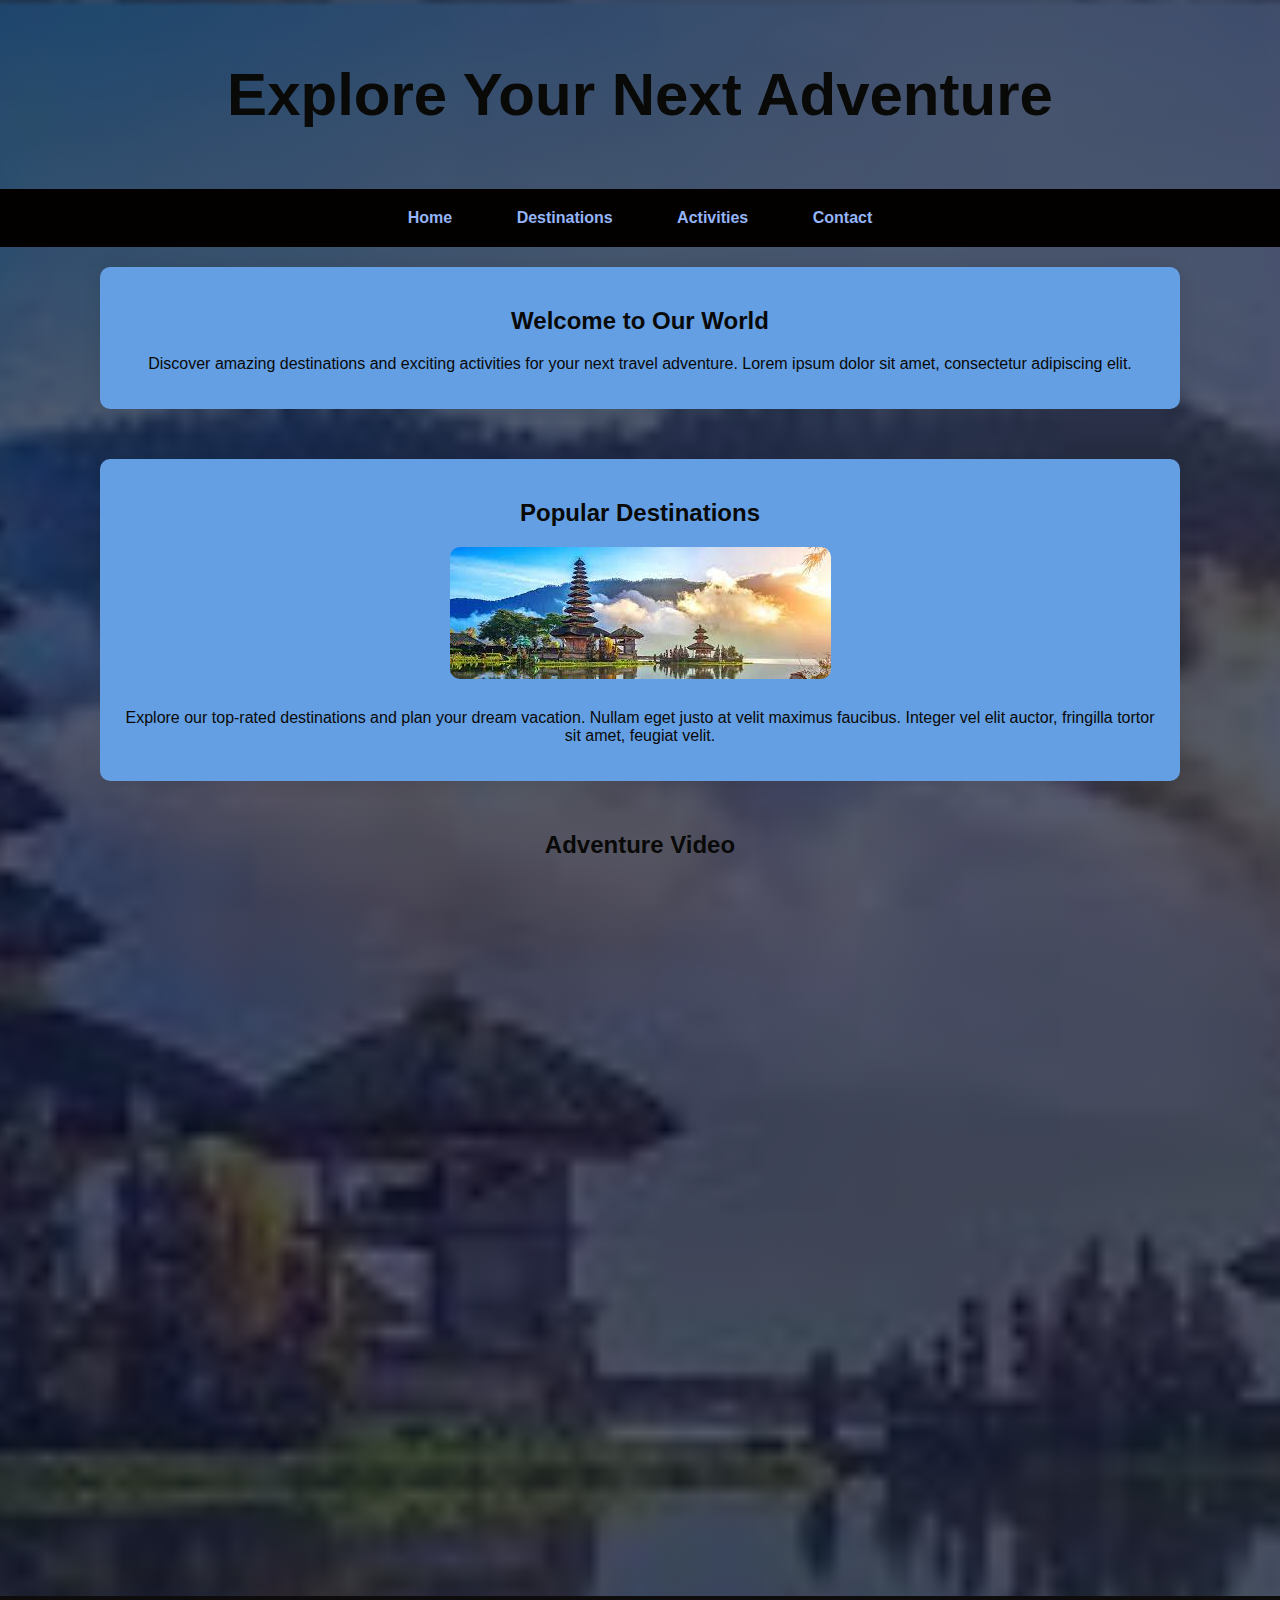
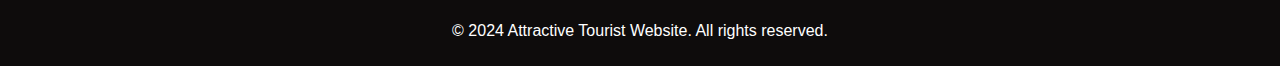
==== index.html @ 44ce81fb "msg" ====
<!DOCTYPE html>
<html lang="en">
<head>
    <meta charset="UTF-8">
    <meta name="viewport" content="width=device-width, initial-scale=1.0">
    <title>Attractive Travel Website</title>
    <link rel="stylesheet" href="style.css">
    <style>
        body {
            font-family: 'Arial';
            margin: 0;
            padding: 0;
            background-image: linear-gradient(rgba(11, 18, 48, 0.7),rgba(11, 18, 48, 0.7)), url(destination1.jpeg);
            background-position: center;
            background-size: cover;
            position: relative;
            color: #090908;
        }

        header {
            background-image:  url(https://media.istockphoto.com/id/1153964825/photo/empty-sandy-beach-and-sea-with-clear-sky-background.jpg?s=612x612&w=0&k=20&c=PrAtbk4k3RuqJAWrg0vbScI6lR3-uxif-yFHYdn0juQ=);;
            background-position: center;
            /* background-size: cover; */
            background-size:  9000px 200px; 
            background-repeat: no-repeat;
            position:sticky;
            /* color: #060606; */
            padding: 20px;
            text-align:center;
        }
        h1{
            font-size: 60px;
            padding: 0;
        }
        nav {    
            background-color: #030000;
            text-align: center;
            padding: 10px;
        }

        nav a {
            display: inline-block;
            color: rgb(148, 181, 247);
            text-decoration: none;
            padding: 10px 20px;
            margin: 0 10px;
            font-weight: bold;
        }

        nav a:hover {
            background-color: #777;
        }

        nav {    
            background-color: #030000;
            text-align: center;
            padding: 10px;
        }

        nav a {
            display: inline-block;
            color: rgb(148, 181, 247);
            text-decoration: none;
            padding: 10px 20px;
            margin: 0 10px;
            font-weight: bold;
        }

        nav a:hover {
            background-color: #777;
        }

        section {
            margin: 20px;
        }

        article {
            text-align: center;
            background-color: rgb(100, 159, 227);
            padding: 20px;
            border-radius: 10px;
            box-shadow: 0 0 20px rgba(0, 0, 0, 0.1);
            margin-bottom: 50px;
            margin-left: 80px;
            margin-right: 80px;
           
        }
        
        
        .destination {
            text-align: center;
        }

        .destination img {
            max-width: 100%;
            border-radius: 10px;
            margin-bottom: 10px;
        }

        .video-container {
            text-align: center;
            position: relative;
            width: 100%;
            height: 50%;
            padding-bottom: 56.25%; /* 16:9 aspect ratio */
        }
        
        /* Style for the embedded video */
        .video-container iframe {
            position: absolute;
            top: 0;
            left: 0;
            width: 100%;
            height: 50%;
        }

        footer {
            background-color: #0e0c0c;
            color: #fff;
            text-align: center;
            padding: 10px;
        }
    </style>
</head>
<body>

    <header>
        <h1>Explore Your Next Adventure</h1>
    </header>

    <nav>
        <a href="index.html">Home</a>
        <a href="destination.html">Destinations</a>
        <a href="#">Activities</a>
        <a href="contact_us.html">Contact</a>
    </nav>

    <section>
        <article>
            <h2 >Welcome to Our World</h2>
            <p>Discover amazing destinations and exciting activities for your next travel adventure. Lorem ipsum dolor sit amet, consectetur adipiscing elit.</p>
        </article>

        <article class="destination">
            <h2>Popular Destinations</h2>
            <div>
            <img src="destination1.jpeg" alt="Destination 1">
            </div>
            
            <p>Explore our top-rated destinations and plan your dream vacation. Nullam eget justo at velit maximus faucibus. Integer vel elit auctor, fringilla tortor sit amet, feugiat velit.</p>
        </article>

        <artical class="destination">
            <h2>Adventure Video</h2>
            <div class="video-container">
                <!-- Replace "your_youtube_video_id" with the ID of your YouTube video -->
                <iframe width="560" height="315" src="https://www.youtube.com/embed/ufOykYSswCk?si=ncXSFZSgtbLJSV9w" title="YouTube video player" frameborder="0" allow="accelerometer; autoplay; clipboard-write; encrypted-media; gyroscope; picture-in-picture; web-share" allowfullscreen></iframe>
            </div>
        </artical>
    </section>

    <footer>
        <p>&copy; 2024 Attractive Tourist Website. All rights reserved.</p>
    </footer>

</body>
</html>
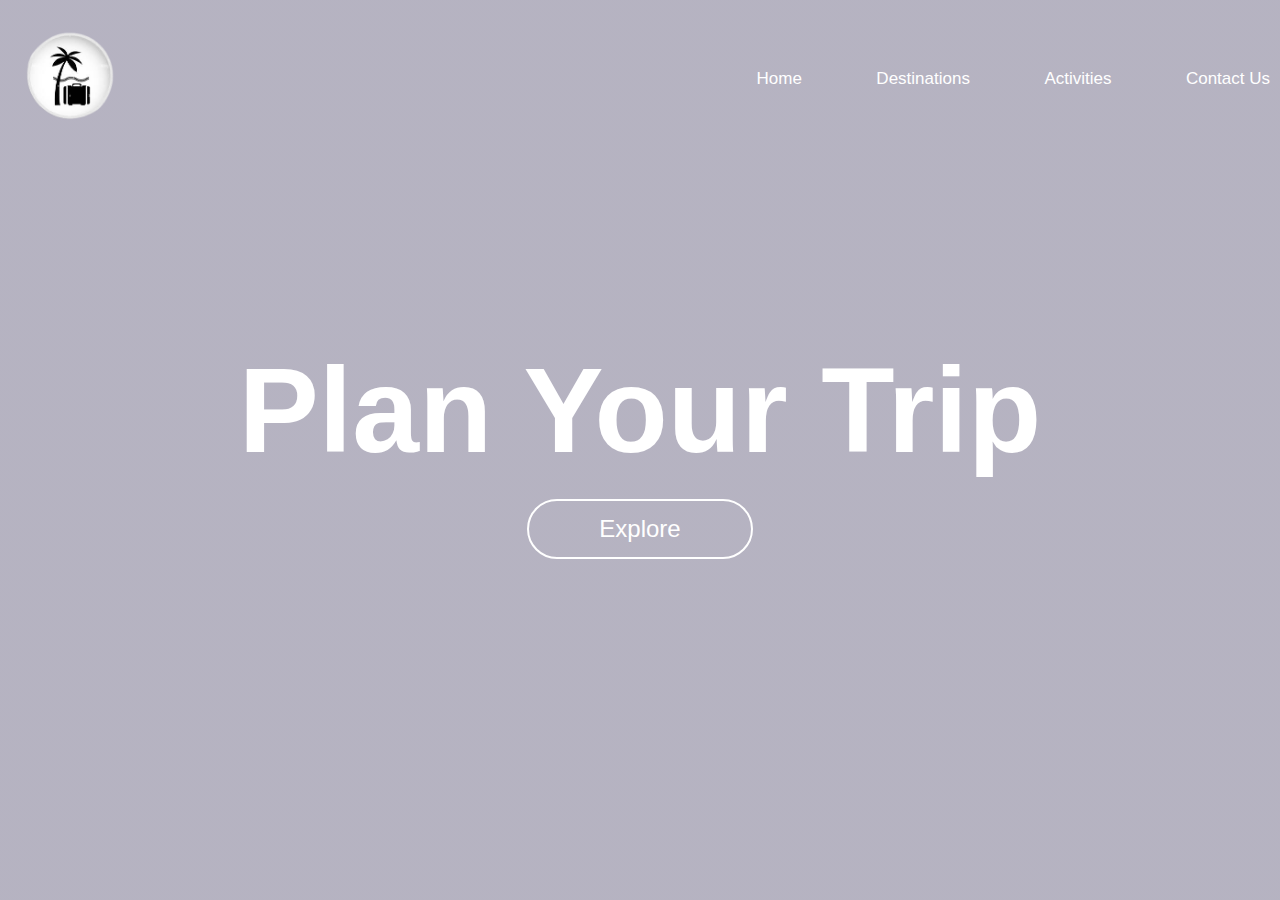
==== commit ecce9d0d: "msg2" ====
--- a/index.html
+++ b/index.html
@@ -1,167 +1,37 @@
+
 <!DOCTYPE html>
 <html lang="en">
 <head>
     <meta charset="UTF-8">
     <meta name="viewport" content="width=device-width, initial-scale=1.0">
-    <title>Attractive Travel Website</title>
+    <title>Document</title>
     <link rel="stylesheet" href="style.css">
-    <style>
-        body {
-            font-family: 'Arial';
-            margin: 0;
-            padding: 0;
-            background-image: linear-gradient(rgba(11, 18, 48, 0.7),rgba(11, 18, 48, 0.7)), url(destination1.jpeg);
-            background-position: center;
-            background-size: cover;
-            position: relative;
-            color: #090908;
-        }
+</head>
+<body>
+    <div class="hero">
 
-        header {
-            background-image:  url(https://media.istockphoto.com/id/1153964825/photo/empty-sandy-beach-and-sea-with-clear-sky-background.jpg?s=612x612&w=0&k=20&c=PrAtbk4k3RuqJAWrg0vbScI6lR3-uxif-yFHYdn0juQ=);;
-            background-position: center;
-            /* background-size: cover; */
-            background-size:  9000px 200px; 
-            background-repeat: no-repeat;
-            position:sticky;
-            /* color: #060606; */
-            padding: 20px;
-            text-align:center;
-        }
-        h1{
-            font-size: 60px;
-            padding: 0;
-        }
-        nav {    
-            background-color: #030000;
-            text-align: center;
-            padding: 10px;
-        }
+<video autoplay loop muted plays-inline class="back-video">
+    <source src="index_video.mp4" type="video/mp4">
+</video>
 
-        nav a {
-            display: inline-block;
-            color: rgb(148, 181, 247);
-            text-decoration: none;
-            padding: 10px 20px;
-            margin: 0 10px;
-            font-weight: bold;
-        }
-
-        nav a:hover {
-            background-color: #777;
-        }
-
-        nav {    
-            background-color: #030000;
-            text-align: center;
-            padding: 10px;
-        }
-
-        nav a {
-            display: inline-block;
-            color: rgb(148, 181, 247);
-            text-decoration: none;
-            padding: 10px 20px;
-            margin: 0 10px;
-            font-weight: bold;
-        }
-
-        nav a:hover {
-            background-color: #777;
-        }
-
-        section {
-            margin: 20px;
-        }
-
-        article {
-            text-align: center;
-            background-color: rgb(100, 159, 227);
-            padding: 20px;
-            border-radius: 10px;
-            box-shadow: 0 0 20px rgba(0, 0, 0, 0.1);
-            margin-bottom: 50px;
-            margin-left: 80px;
-            margin-right: 80px;
-           
-        }
+        <nav >
+        
+            <img src="logo3.png" alt="logo1" class="logo">
         
         
-        .destination {
-            text-align: center;
-        }
-
-        .destination img {
-            max-width: 100%;
-            border-radius: 10px;
-            margin-bottom: 10px;
-        }
-
-        .video-container {
-            text-align: center;
-            position: relative;
-            width: 100%;
-            height: 50%;
-            padding-bottom: 56.25%; /* 16:9 aspect ratio */
-        }
+            <ul>
+                <li><a href="home.html">Home</a></li>
+                <li><a href="destination.html">Destinations</a></li>
+                <li><a href="activities.html">Activities</a></li>
+                <li><a href="contact_us.html">Contact Us</a></li>
+            </ul>
         
-        /* Style for the embedded video */
-        .video-container iframe {
-            position: absolute;
-            top: 0;
-            left: 0;
-            width: 100%;
-            height: 50%;
-        }
-
-        footer {
-            background-color: #0e0c0c;
-            color: #fff;
-            text-align: center;
-            padding: 10px;
-        }
-    </style>
-</head>
-<body>
-
-    <header>
-        <h1>Explore Your Next Adventure</h1>
-    </header>
-
-    <nav>
-        <a href="index.html">Home</a>
-        <a href="destination.html">Destinations</a>
-        <a href="#">Activities</a>
-        <a href="contact_us.html">Contact</a>
-    </nav>
-
-    <section>
-        <article>
-            <h2 >Welcome to Our World</h2>
-            <p>Discover amazing destinations and exciting activities for your next travel adventure. Lorem ipsum dolor sit amet, consectetur adipiscing elit.</p>
-        </article>
-
-        <article class="destination">
-            <h2>Popular Destinations</h2>
-            <div>
-            <img src="destination1.jpeg" alt="Destination 1">
-            </div>
-            
-            <p>Explore our top-rated destinations and plan your dream vacation. Nullam eget justo at velit maximus faucibus. Integer vel elit auctor, fringilla tortor sit amet, feugiat velit.</p>
-        </article>
-
-        <artical class="destination">
-            <h2>Adventure Video</h2>
-            <div class="video-container">
-                <!-- Replace "your_youtube_video_id" with the ID of your YouTube video -->
-                <iframe width="560" height="315" src="https://www.youtube.com/embed/ufOykYSswCk?si=ncXSFZSgtbLJSV9w" title="YouTube video player" frameborder="0" allow="accelerometer; autoplay; clipboard-write; encrypted-media; gyroscope; picture-in-picture; web-share" allowfullscreen></iframe>
-            </div>
-        </artical>
-    </section>
-
-    <footer>
-        <p>&copy; 2024 Attractive Tourist Website. All rights reserved.</p>
-    </footer>
-
+        </nav>
+        <div class="content">
+            <h1>Plan Your Trip</h1>
+            <a href="home.html">Explore</a>
+        </div>
+    </div>
+    
 </body>
 </html>
--- a/style.css
+++ b/style.css
@@ -0,0 +1,108 @@
+*{
+    margin: 0;
+    padding: 0;
+    box-sizing: border-box;
+    font-family: 'Poppins', sans-serif;
+  }
+
+  .hero{
+    width: 100%;
+    height: 100vh;
+    background-image: linear-gradient(rgba(12,3,51,0.3),rgba(12,3,51,0.3));
+    position: relative;
+    padding: 0 5%;
+    display: flex;
+    align-items: center;
+    justify-content: center;
+  }
+
+  nav{
+    margin-top: 2%;
+    
+    width: 100%;
+    position: absolute;
+    top: 0;
+    left: 0;
+    display: flex;
+    align-items: center;
+    justify-content:space-between;
+    margin-left: 20px;
+    
+  }
+
+ 
+
+  
+
+ 
+
+  nav .logo{
+    width: 100px;
+    justify-content: space-between;
+    
+  }
+  nav ul li{
+    list-style: none;
+    display: inline-block;
+    margin-right: 30px;
+    margin-left: 40px;
+
+  }
+
+  nav ul li a{
+    text-decoration: none;
+    color: #fff;
+    font-size: 17px;
+  }
+  .content{
+    text-align: center;
+    
+  }
+
+  .content h1{
+    font-size: 120px;
+    color: #fff;
+    font-weight: 600;
+    
+  }
+
+  .content h1:hover{
+    -webkit-text-stroke: 2px  #fff;
+    color: transparent;
+  }
+
+   .content a{  
+    text-decoration: none;
+    display: inline-block;
+    color:#fff;
+    font-size: 24px;
+    border: 2px solid #fff;
+    padding: 14px 70px;
+    border-radius: 50px;
+    margin-top: 20px;
+    
+
+  }
+
+  .back-video{
+    position: absolute;
+    right: 0;
+    bottom: 0;
+    z-index: -1;
+    background-position: center;
+    background-size: cover;
+  }
+
+  @media (min-aspect-ratio: 16/9){
+    .back-video{
+      width: 100%;
+      height: auto;
+    }
+  }
+
+  @media (max-aspect-ratio: 16/9){
+    .back-video{
+      width: auto;
+      height: 100%;
+    }
+  }
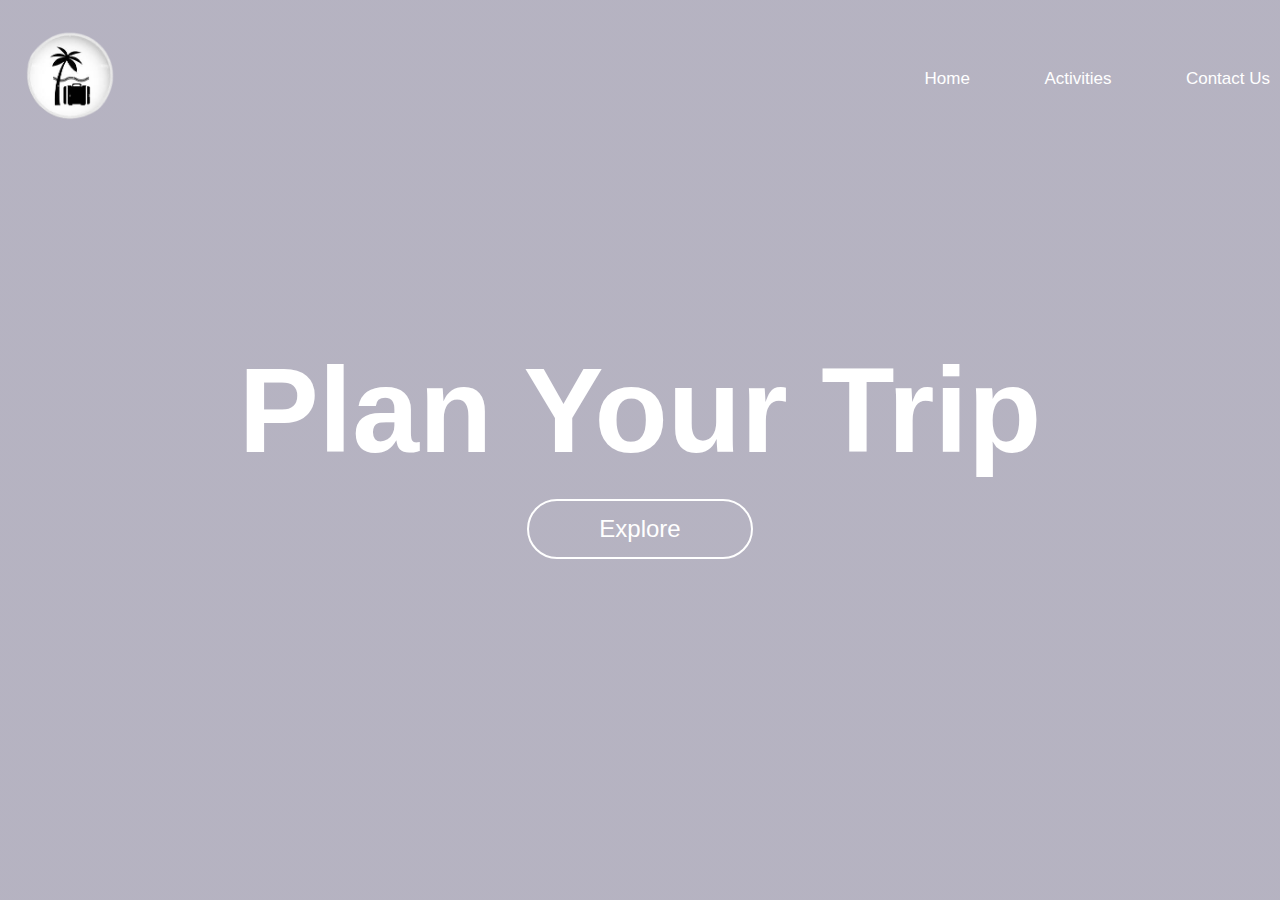
==== commit d4c0d629: "msg" ====
--- a/index.html
+++ b/index.html
@@ -21,7 +21,6 @@
         
             <ul>
                 <li><a href="home.html">Home</a></li>
-                <li><a href="destination.html">Destinations</a></li>
                 <li><a href="activities.html">Activities</a></li>
                 <li><a href="contact_us.html">Contact Us</a></li>
             </ul>
--- a/style.css
+++ b/style.css
@@ -18,7 +18,6 @@
 
   nav{
     margin-top: 2%;
-    
     width: 100%;
     position: absolute;
     top: 0;
@@ -29,6 +28,10 @@
     margin-left: 20px;
     
   }
+
+  nav a:hover {
+    background-color: #010101;
+            }
 
  
 
